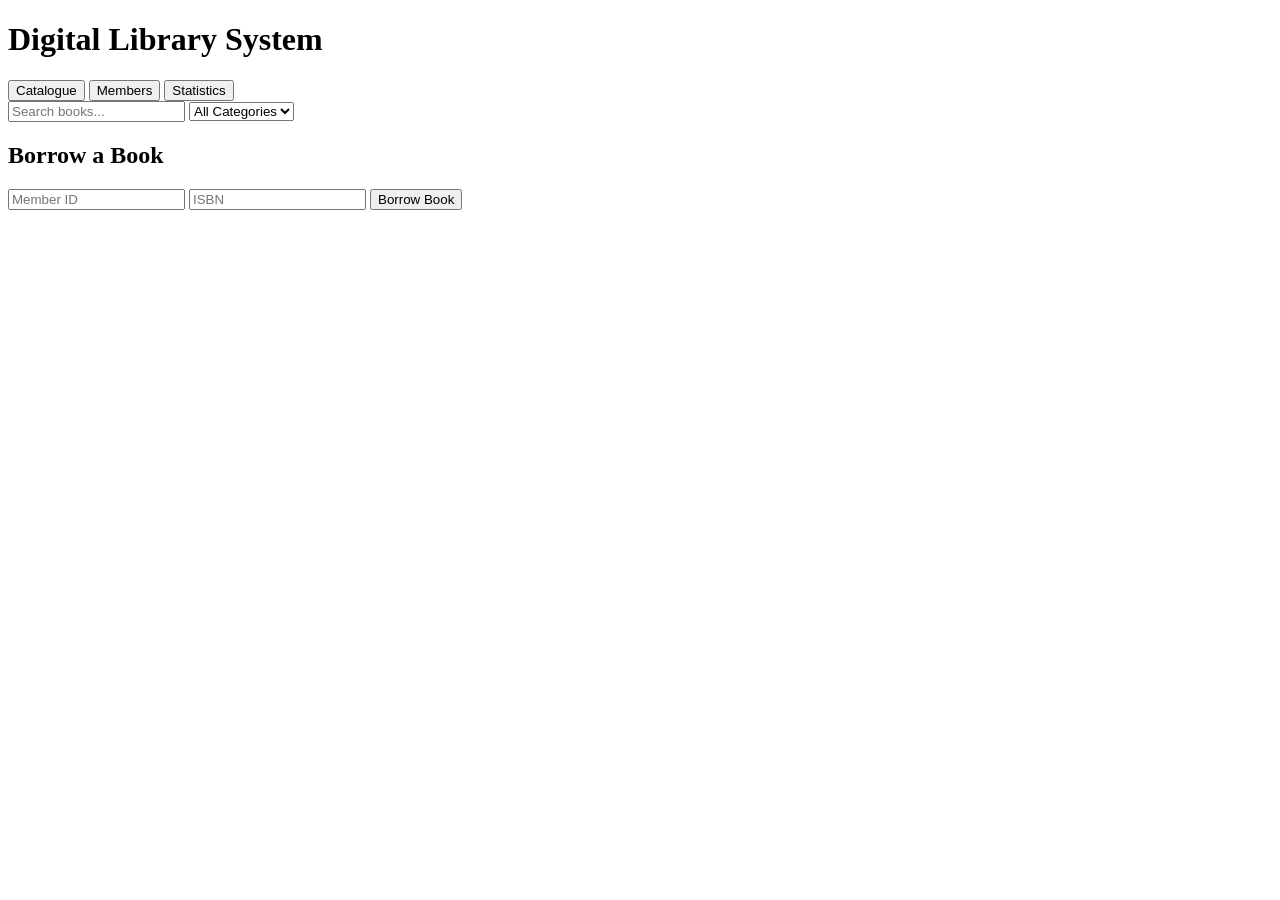
==== index.html @ 68f22347 "Initial commit" ====
<!DOCTYPE html>
<html lang="en">
<head>
    <meta charset="UTF-8">
    <meta name="viewport" content="width=device-width, initial-scale=1.0">
    <title>Library Management System</title>
    <link rel="stylesheet" href="styles.css">
</head>
<body>
    <div class="container">
        <header>
            <h1>Digital Library System</h1>
            <nav>
                <button id="catalogue-tab">Catalogue</button>
                <button id="members-tab">Members</button>
                <button id="statistics-tab">Statistics</button>
            </nav>
        </header>
        
        <main>
            <section id="catalogue-section">
                <div class="controls">
                    <input type="text" id="search" placeholder="Search books...">
                    <select id="filter-category">
                        <option value="all">All Categories</option>
                        <option value="fiction">Fiction</option>
                        <option value="non-fiction">Non-Fiction</option>
                        <option value="reference">Reference</option>
                    </select>
                </div>
                
                <div id="catalogue-list" class="book-grid">
                    <!-- Books rendered here -->
                </div>
                
                <div id="book-details">
                    <!-- Selected book details -->
                </div>
            </section>
            
            <section id="borrow-section">
                <h2>Borrow a Book</h2>
                <form id="borrow-form">
                    <input type="text" id="member-id" placeholder="Member ID" required>
                    <input type="text" id="isbn" placeholder="ISBN" required>
                    <button type="submit">Borrow Book</button>
                </form>
            </section>
            
            <section id="member-section" style="display: none;">
                <h2>Member Management</h2>
                <div id="member-form">
                    <!-- Member form rendered here -->
                </div>
                <div id="member-list">
                    <!-- Members list -->
                </div>
            </section>
            
            <section id="statistics-section" style="display: none;">
                <h2>Library Statistics</h2>
                <div class="stats-grid">
                    <div class="stat-card">
                        <h3>Total Books</h3>
                        <p class="total-books">0</p>
                    </div>
                    <div class="stat-card">
                        <h3>Total Members</h3>
                        <p class="total-members">0</p>
                    </div>
                    <div class="stat-card">
                        <h3>Books Borrowed</h3>
                        <p class="books-borrowed">0</p>
                    </div>
                </div>
            </section>
        </main>
    </div>
    
    <!-- Scripts in wrong order -->
    <script src="ui.js"></script>
    <script src="library.js"></script>
    <!-- Missing: modules setup -->
</body>
</html>
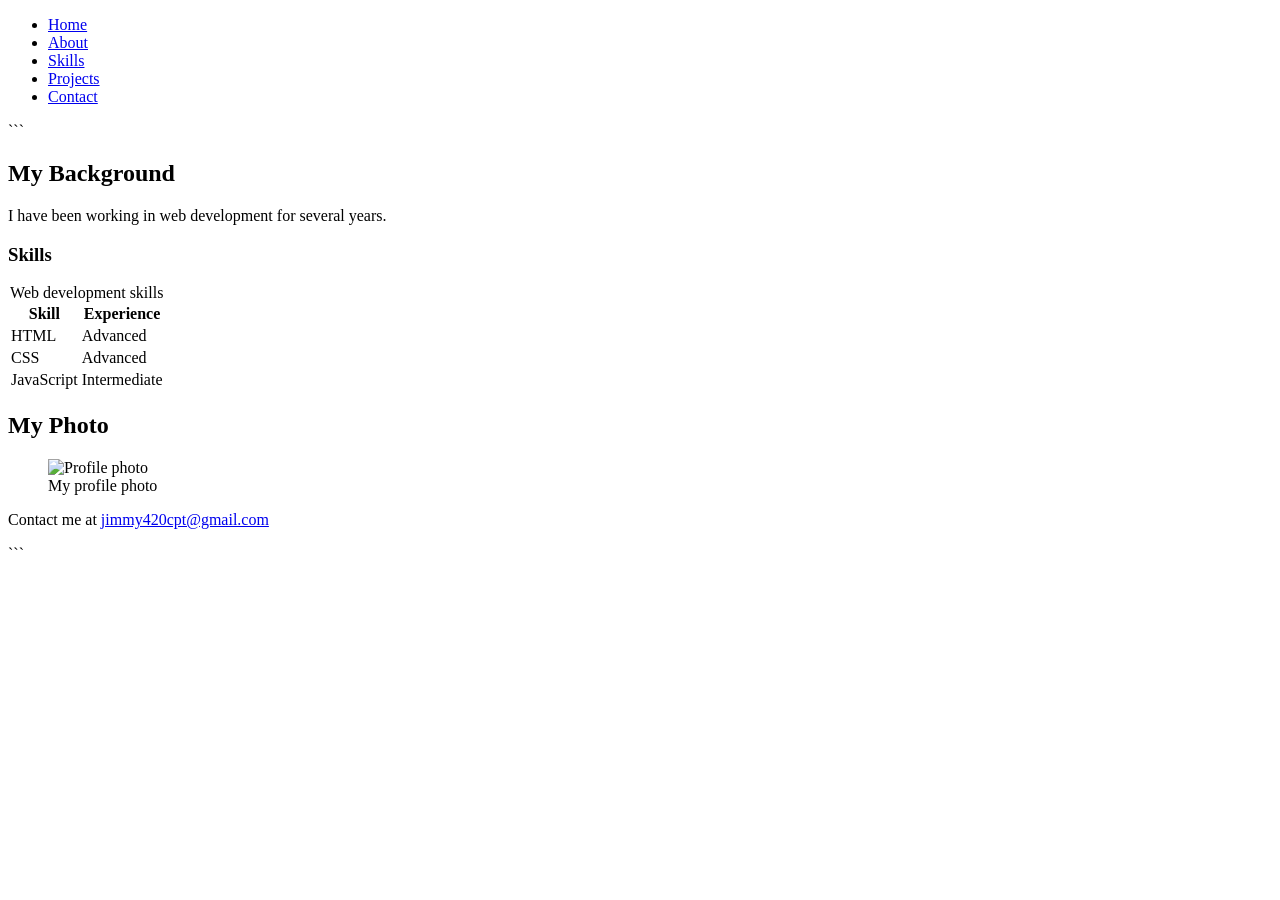
==== commit b6dea02e: "Structured layout and updated each file" ====
--- a/index.html
+++ b/index.html
@@ -1,85 +1,85 @@
-<!DOCTYPE html>
+<!doctype html>
+
 <html lang="en">
 <head>
-    <meta charset="UTF-8">
-    <meta name="viewport" content="width=device-width, initial-scale=1.0">
-    <title>Library Management System</title>
+    <meta charset="utf-8">
+    <meta name="viewport" content="width=device-width, initial-scale=1">
+    <meta name="description" content="About me, my background, and my web development skills.">
+    <title>About Me</title>
     <link rel="stylesheet" href="styles.css">
 </head>
 <body>
+    <header class="header">
+     <ul class="nav-links">
+        <li><a href="#home" class="nav-link">Home</a></li>
+        <li><a href="#about" class="nav-link">About</a></li>
+        <li><a href="#skills" class="nav-link">Skills</a></li>
+        <li><a href="#projects" class="nav-link">Projects</a></li>
+        <li><a href="#contact" class="nav-link">Contact</a></li>
+      </ul>
+    </header>
+
+```
+<main class="container">
+    <section aria-labelledby="background-heading">
+        <h2 id="background-heading">My Background</h2>
+        <p>
+            I have been working in web development for several years.
+        </p>
+
+        <h3>Skills</h3>
+
+        <div class="table-wrapper">
+            <table>
+                <caption>Web development skills</caption>
+                <thead>
+                    <tr>
+                        <th scope="col">Skill</th>
+                        <th scope="col">Experience</th>
+                    </tr>
+                </thead>
+                <tbody>
+                    <tr>
+                        <td>HTML</td>
+                        <td>Advanced</td>
+                    </tr>
+                    <tr>
+                        <td>CSS</td>
+                        <td>Advanced</td>
+                    </tr>
+                    <tr>
+                        <td>JavaScript</td>
+                        <td>Intermediate</td>
+                    </tr>
+                </tbody>
+            </table>
+        </div>
+    </section>
+
+    <section aria-labelledby="photo-heading">
+        <h2 id="photo-heading">My Photo</h2>
+
+        <figure>
+            <img
+                src="images/profile.jpg"
+                alt="Profile photo"
+                width="600"
+                height="600"
+            >
+            <figcaption>My profile photo</figcaption>
+        </figure>
+    </section>
+</main>
+
+<footer class="footer">
     <div class="container">
-        <header>
-            <h1>Digital Library System</h1>
-            <nav>
-                <button id="catalogue-tab">Catalogue</button>
-                <button id="members-tab">Members</button>
-                <button id="statistics-tab">Statistics</button>
-            </nav>
-        </header>
-        
-        <main>
-            <section id="catalogue-section">
-                <div class="controls">
-                    <input type="text" id="search" placeholder="Search books...">
-                    <select id="filter-category">
-                        <option value="all">All Categories</option>
-                        <option value="fiction">Fiction</option>
-                        <option value="non-fiction">Non-Fiction</option>
-                        <option value="reference">Reference</option>
-                    </select>
-                </div>
-                
-                <div id="catalogue-list" class="book-grid">
-                    <!-- Books rendered here -->
-                </div>
-                
-                <div id="book-details">
-                    <!-- Selected book details -->
-                </div>
-            </section>
-            
-            <section id="borrow-section">
-                <h2>Borrow a Book</h2>
-                <form id="borrow-form">
-                    <input type="text" id="member-id" placeholder="Member ID" required>
-                    <input type="text" id="isbn" placeholder="ISBN" required>
-                    <button type="submit">Borrow Book</button>
-                </form>
-            </section>
-            
-            <section id="member-section" style="display: none;">
-                <h2>Member Management</h2>
-                <div id="member-form">
-                    <!-- Member form rendered here -->
-                </div>
-                <div id="member-list">
-                    <!-- Members list -->
-                </div>
-            </section>
-            
-            <section id="statistics-section" style="display: none;">
-                <h2>Library Statistics</h2>
-                <div class="stats-grid">
-                    <div class="stat-card">
-                        <h3>Total Books</h3>
-                        <p class="total-books">0</p>
-                    </div>
-                    <div class="stat-card">
-                        <h3>Total Members</h3>
-                        <p class="total-members">0</p>
-                    </div>
-                    <div class="stat-card">
-                        <h3>Books Borrowed</h3>
-                        <p class="books-borrowed">0</p>
-                    </div>
-                </div>
-            </section>
-        </main>
+        <p>
+            Contact me at
+            <a href="mailto:jimmy420cpt@gmail.com">jimmy420cpt@gmail.com</a>
+        </p>
     </div>
-    
-    <!-- Scripts in wrong order -->
-    <script src="ui.js"></script>
-    <script src="library.js"></script>
-    <!-- Missing: modules setup -->
+</footer>
+```
+
 </body>
 </html>
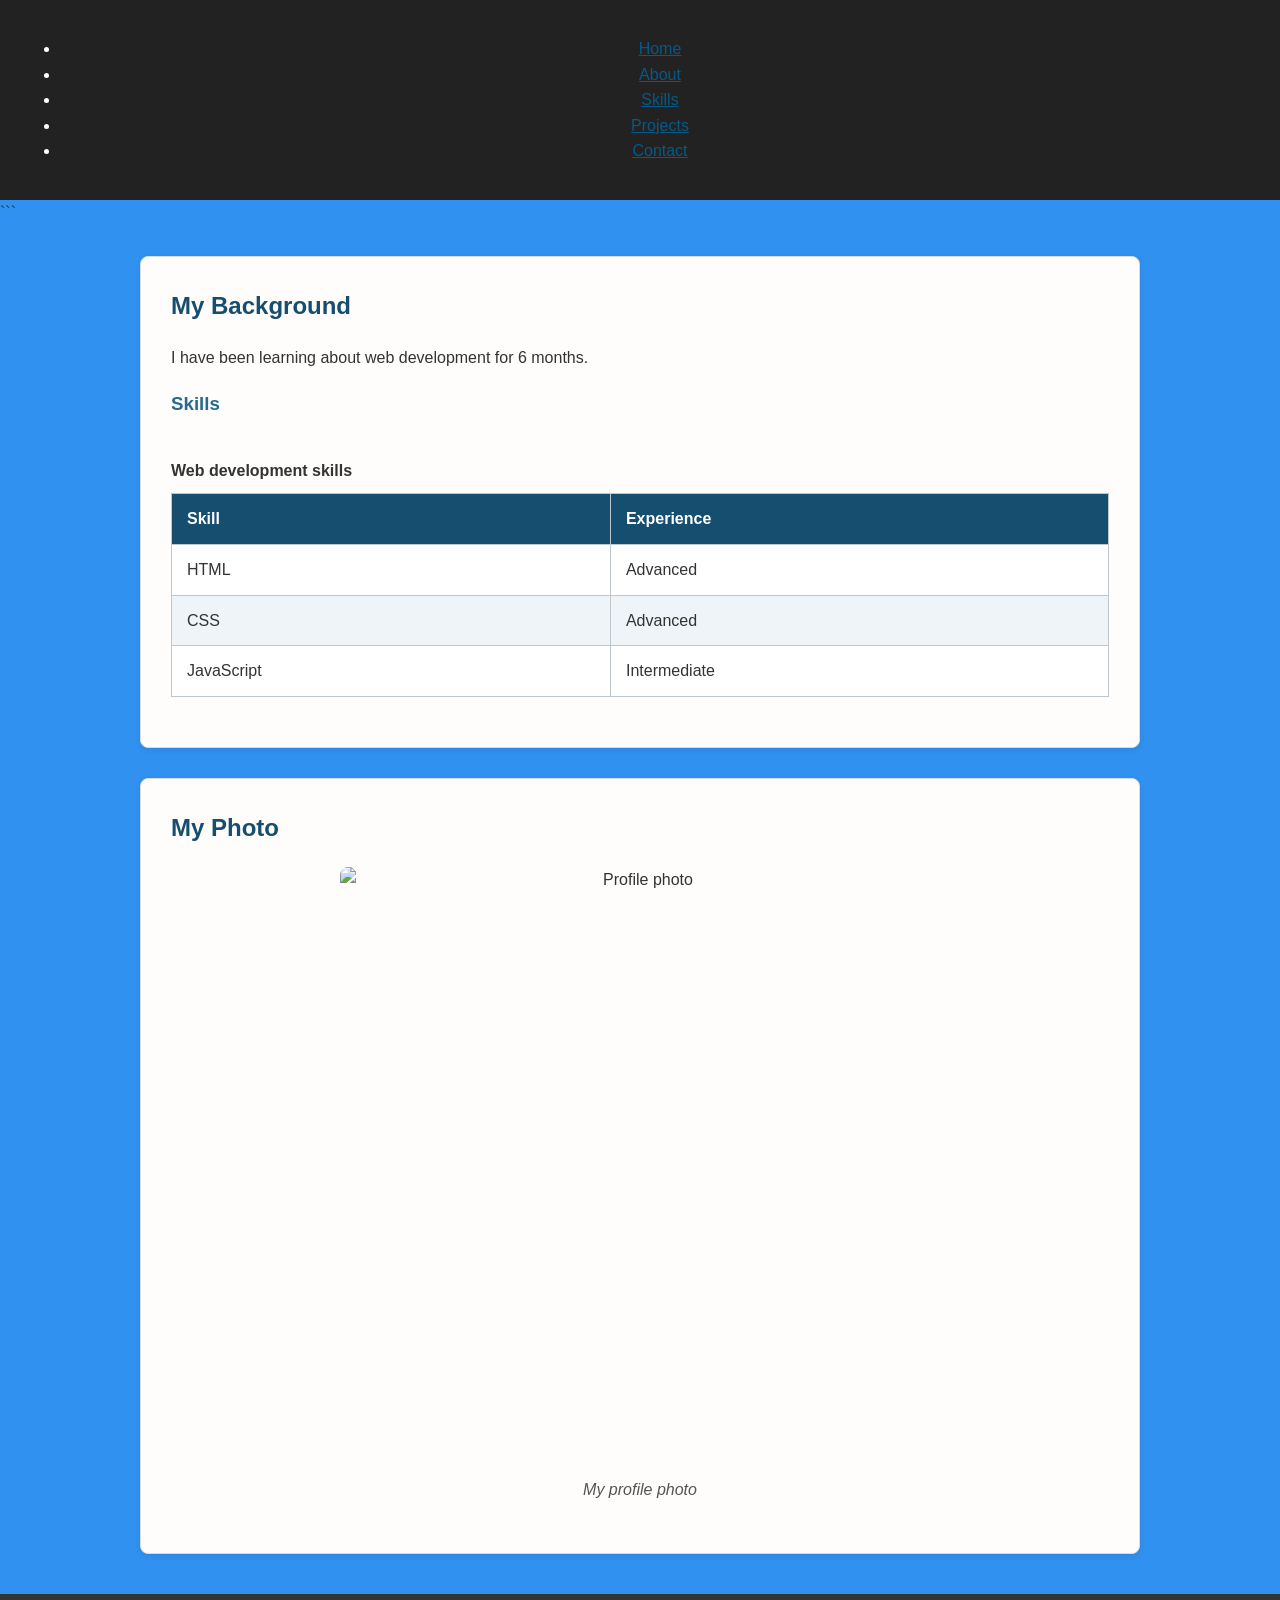
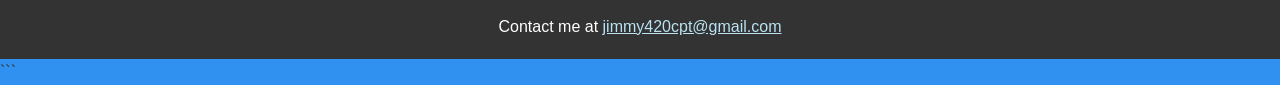
==== commit 05d08075: "update about and index pages with correct information." ====
--- a/index.html
+++ b/index.html
@@ -24,7 +24,7 @@
     <section aria-labelledby="background-heading">
         <h2 id="background-heading">My Background</h2>
         <p>
-            I have been working in web development for several years.
+            I have been learning about web development for 6 months.
         </p>
 
         <h3>Skills</h3>
--- a/styles.css
+++ b/styles.css
@@ -0,0 +1,449 @@
+/*
+
+* Personal Portfolio Website
+* Main stylesheet
+  */
+
+/* =========================
+Base Styles
+========================= */
+
+* {
+  box-sizing: border-box;
+  }
+
+html {
+scroll-behavior: smooth;
+}
+
+body {
+margin: 0;
+padding: 0;
+color: #333;
+background-color: #3191f0;
+font-family: Arial, Helvetica, sans-serif;
+font-size: 16px;
+line-height: 1.6;
+}
+
+/* =========================
+Header
+========================= */
+
+.header {
+padding: 20px;
+color: #fff;
+background-color: #222;
+text-align: center;
+}
+
+.header h1 {
+margin: 0;
+font-size: 2.2rem;
+}
+
+/* =========================
+Navigation
+========================= */
+
+nav {
+padding: 10px 20px;
+background-color: #333;
+text-align: center;
+}
+
+nav ul {
+margin: 0;
+padding: 0;
+list-style: none;
+}
+
+nav li {
+display: inline-block;
+margin: 0 10px;
+}
+
+nav a {
+display: inline-block;
+padding: 8px 12px;
+color: #fff;
+text-decoration: none;
+font-weight: bold;
+border-radius: 4px;
+}
+
+/* Pseudo-classes */
+nav a:hover,
+nav a:focus {
+color: #222;
+background-color: #87ceeb;
+}
+
+nav a:focus-visible {
+outline: 3px solid #ffbf47;
+outline-offset: 2px;
+}
+
+/* =========================
+Main Content
+========================= */
+
+main {
+width: 90%;
+max-width: 1000px;
+margin: 30px auto;
+}
+
+section {
+margin-bottom: 30px;
+padding: 30px;
+background-color: #fffcfc;
+border: 1px solid #d5dbe0;
+border-radius: 8px;
+box-shadow: 0 2px 6px rgb(0 0 0 / 8%);
+}
+
+section h2 {
+margin-top: 0;
+color: #164e70;
+}
+
+section h3 {
+color: #246b8f;
+}
+
+/* =========================
+Hero Section
+========================= */
+
+.hero {
+padding: 50px 30px;
+color: #123b4d;
+background-color: #b9e3f2;
+text-align: center;
+border-bottom: 1px solid #8fc8dc;
+}
+
+.hero h2 {
+margin-top: 0;
+font-size: 36px;
+}
+
+.hero p {
+max-width: 700px;
+margin: 0 auto 20px;
+}
+
+.hero img {
+display: block;
+width: 100%;
+max-width: 700px;
+height: auto;
+margin: 20px auto 0;
+border-radius: 8px;
+}
+
+/* =========================
+Introduction
+========================= */
+
+.intro {
+padding: 30px;
+}
+
+.intro p {
+margin-bottom: 15px;
+}
+
+.intro strong {
+color: #164e70;
+}
+
+/* =========================
+Projects
+========================= */
+
+.project {
+margin-bottom: 25px;
+padding: 20px;
+border: 1px solid #d5dbe0;
+border-radius: 6px;
+}
+
+.project img {
+display: block;
+width: 100%;
+max-width: 600px;
+height: auto;
+margin: 15px auto;
+border-radius: 6px;
+}
+
+.project p {
+margin-bottom: 0;
+}
+
+/* Combination selector */
+.project h2 {
+color: #164e70;
+}
+
+.project:hover {
+border-color: #87ceeb;
+}
+
+/* =========================
+Tables
+========================= */
+
+.table-wrapper {
+width: 100%;
+overflow-x: auto;
+}
+
+table {
+width: 100%;
+margin: 20px 0;
+border-collapse: collapse;
+background-color: #fff;
+}
+
+caption {
+margin-bottom: 10px;
+color: #333;
+font-weight: bold;
+text-align: left;
+}
+
+th,
+td {
+padding: 12px 15px;
+border: 1px solid #bfc7ce;
+text-align: left;
+}
+
+th {
+color: #fff;
+background-color: #164e70;
+}
+
+tbody tr:nth-child(even) {
+background-color: #eef4f7;
+}
+
+tbody tr:hover {
+background-color: #dce0f5;
+}
+
+/* =========================
+Images
+========================= */
+
+figure {
+margin: 20px 0;
+text-align: center;
+}
+
+figure img {
+display: block;
+width: 100%;
+max-width: 600px;
+height: auto;
+margin: 0 auto;
+border-radius: 8px;
+}
+
+figcaption {
+margin-top: 10px;
+color: #555;
+font-style: italic;
+}
+
+/* =========================
+Contact Form
+========================= */
+
+form {
+max-width: 650px;
+margin: 20px auto;
+padding: 25px;
+background-color: #f8fafb;
+border: 1px solid #d5dbe0;
+border-radius: 8px;
+}
+
+form div {
+margin-bottom: 18px;
+}
+
+form label {
+display: block;
+margin-bottom: 6px;
+color: #222;
+font-weight: bold;
+}
+
+form input,
+form textarea {
+display: block;
+width: 100%;
+padding: 12px;
+color: #333;
+background-color: #fff;
+border: 1px solid #aeb8c1;
+border-radius: 4px;
+font: inherit;
+}
+
+form textarea {
+min-height: 140px;
+resize: vertical;
+}
+
+/* Form pseudo-classes */
+form input:focus,
+form textarea:focus {
+border-color: #164e70;
+outline: 3px solid rgb(22 78 112 / 20%);
+}
+
+form input:invalid,
+form textarea:invalid {
+border-color: #b42318;
+}
+
+form input:valid,
+form textarea:valid {
+border-color: #287d3c;
+}
+
+form button {
+display: inline-block;
+padding: 12px 24px;
+color: #fff;
+background-color: #164e70;
+border: 2px solid #164e70;
+border-radius: 4px;
+font: inherit;
+font-weight: bold;
+cursor: pointer;
+}
+
+form button:hover,
+form button:focus {
+background-color: #0d354c;
+border-color: #0d354c;
+}
+
+form button:focus-visible {
+outline: 3px solid #ffbf47;
+outline-offset: 3px;
+}
+
+/* =========================
+Links
+========================= */
+
+a {
+color: #075985;
+}
+
+a:hover {
+color: #0c4a6e;
+}
+
+main a {
+font-weight: 600;
+}
+
+/* =========================
+Footer
+========================= */
+
+.footer {
+margin-top: 40px;
+padding: 20px;
+color: #fff;
+background-color: #333;
+text-align: center;
+}
+
+.footer p {
+margin: 0;
+}
+
+.footer a {
+color: #b9e3f2;
+}
+
+.footer a:hover,
+.footer a:focus {
+color: #fff;
+}
+
+/* =========================
+Block and Inline Examples
+========================= */
+
+.block-element {
+display: block;
+margin: 10px 0;
+padding: 10px;
+}
+
+.inline-element {
+display: inline;
+margin-right: 8px;
+color: #164e70;
+font-weight: bold;
+}
+
+/* =========================
+Responsive Design
+========================= */
+
+@media (max-width: 600px) {
+.header {
+padding: 15px;
+}
+
+.header h1 {
+    font-size: 1.8rem;
+}
+
+nav li {
+    display: block;
+    margin: 5px 0;
+}
+
+nav a {
+    width: 100%;
+}
+
+main {
+    width: 94%;
+    margin: 20px auto;
+}
+
+section {
+    padding: 20px;
+}
+
+.hero {
+    padding: 30px 20px;
+}
+
+.hero h2 {
+    font-size: 28px;
+}
+
+form {
+    padding: 20px;
+}
+
+th,
+td {
+    padding: 10px;
+}
+
+}
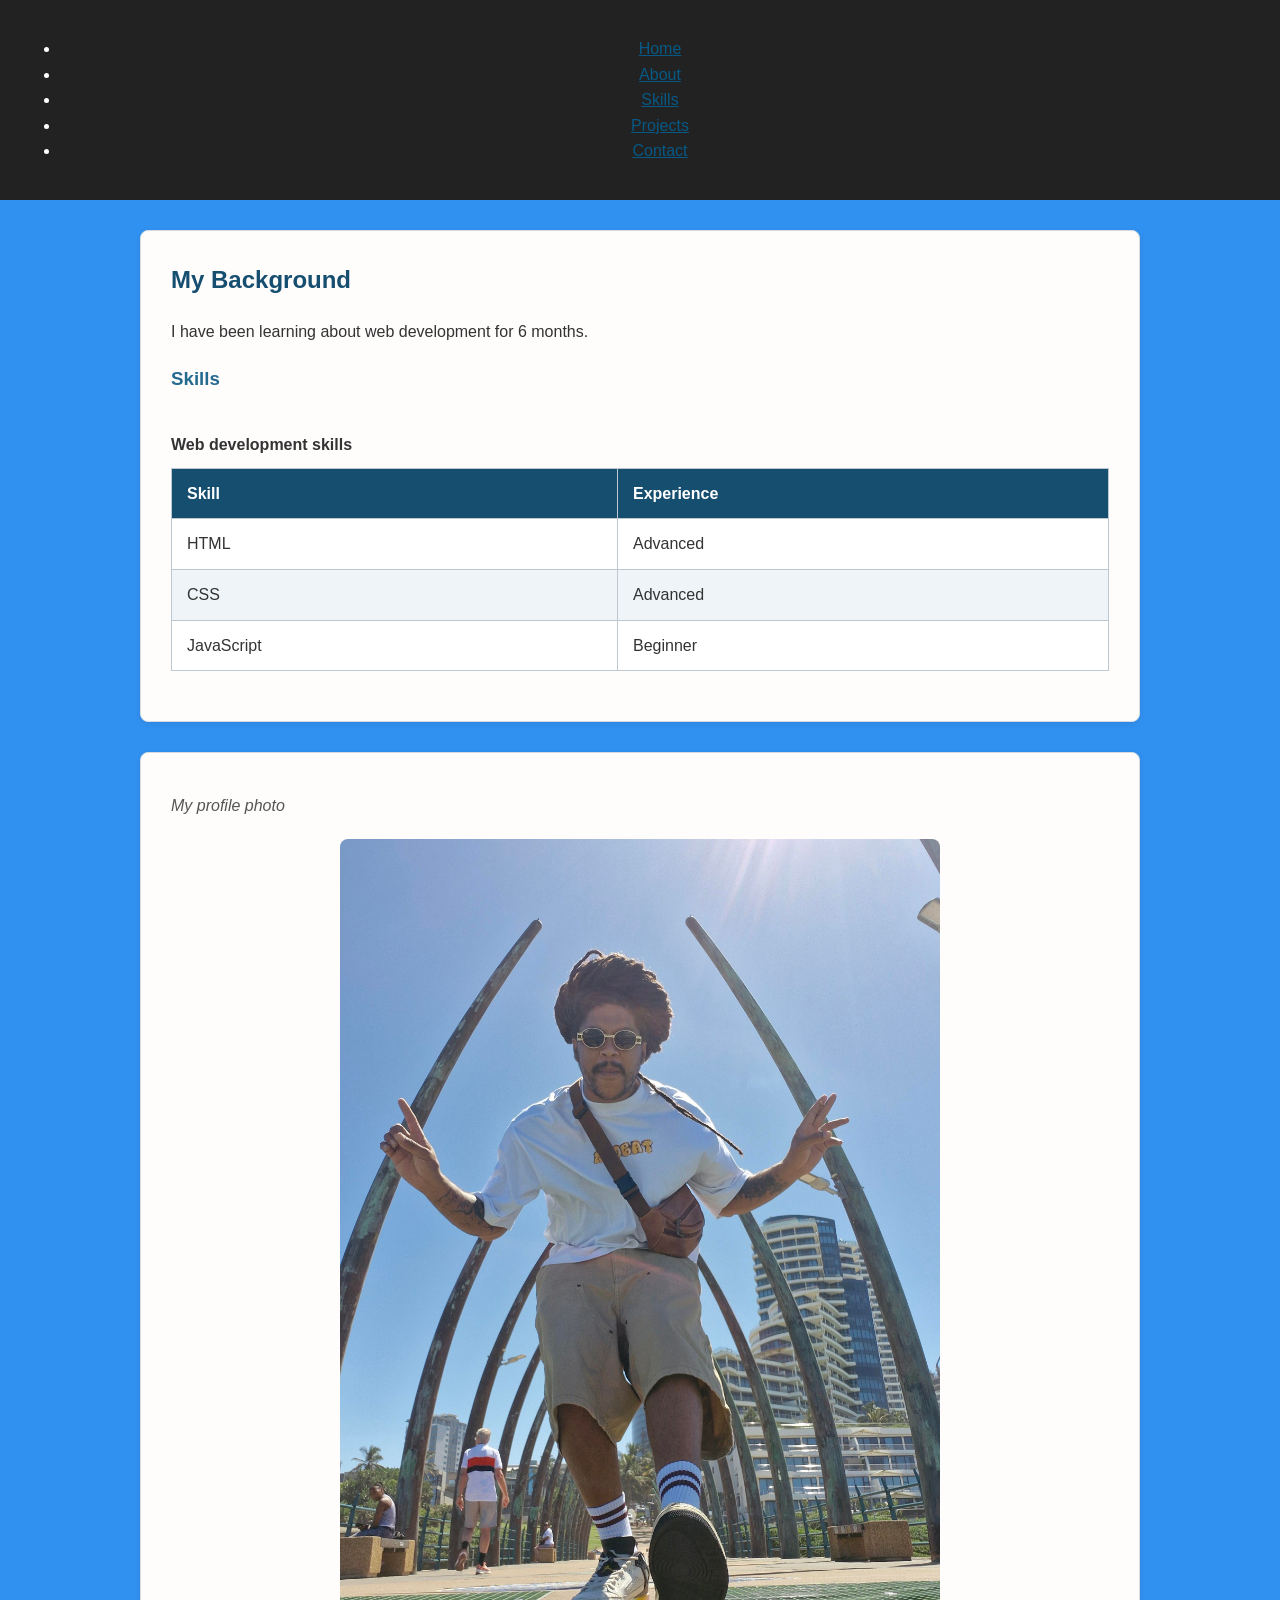
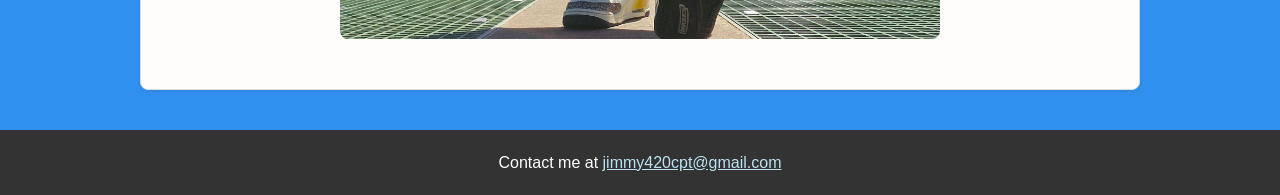
==== commit 476e8544: "Initial commit" ====
--- a/index.html
+++ b/index.html
@@ -10,16 +10,19 @@
 </head>
 <body>
     <header class="header">
-     <ul class="nav-links">
+       </div>
+      <ul class="nav-links">
         <li><a href="#home" class="nav-link">Home</a></li>
         <li><a href="#about" class="nav-link">About</a></li>
         <li><a href="#skills" class="nav-link">Skills</a></li>
         <li><a href="#projects" class="nav-link">Projects</a></li>
         <li><a href="#contact" class="nav-link">Contact</a></li>
       </ul>
+    </div>
+
+      </ul>
     </header>
 
-```
 <main class="container">
     <section aria-labelledby="background-heading">
         <h2 id="background-heading">My Background</h2>
@@ -49,7 +52,7 @@
                     </tr>
                     <tr>
                         <td>JavaScript</td>
-                        <td>Intermediate</td>
+                        <td>Beginner</td>
                     </tr>
                 </tbody>
             </table>
@@ -57,16 +60,15 @@
     </section>
 
     <section aria-labelledby="photo-heading">
-        <h2 id="photo-heading">My Photo</h2>
+        <figcaption>My profile photo</figcaption>
 
         <figure>
             <img
-                src="images/profile.jpg"
+                src="portfolio/images/Media (6).jpeg"
                 alt="Profile photo"
-                width="600"
-                height="600"
-            >
-            <figcaption>My profile photo</figcaption>
+                width="200"
+                height="300"
+        >
         </figure>
     </section>
 </main>
@@ -79,7 +81,6 @@
         </p>
     </div>
 </footer>
-```
 
 </body>
 </html>
